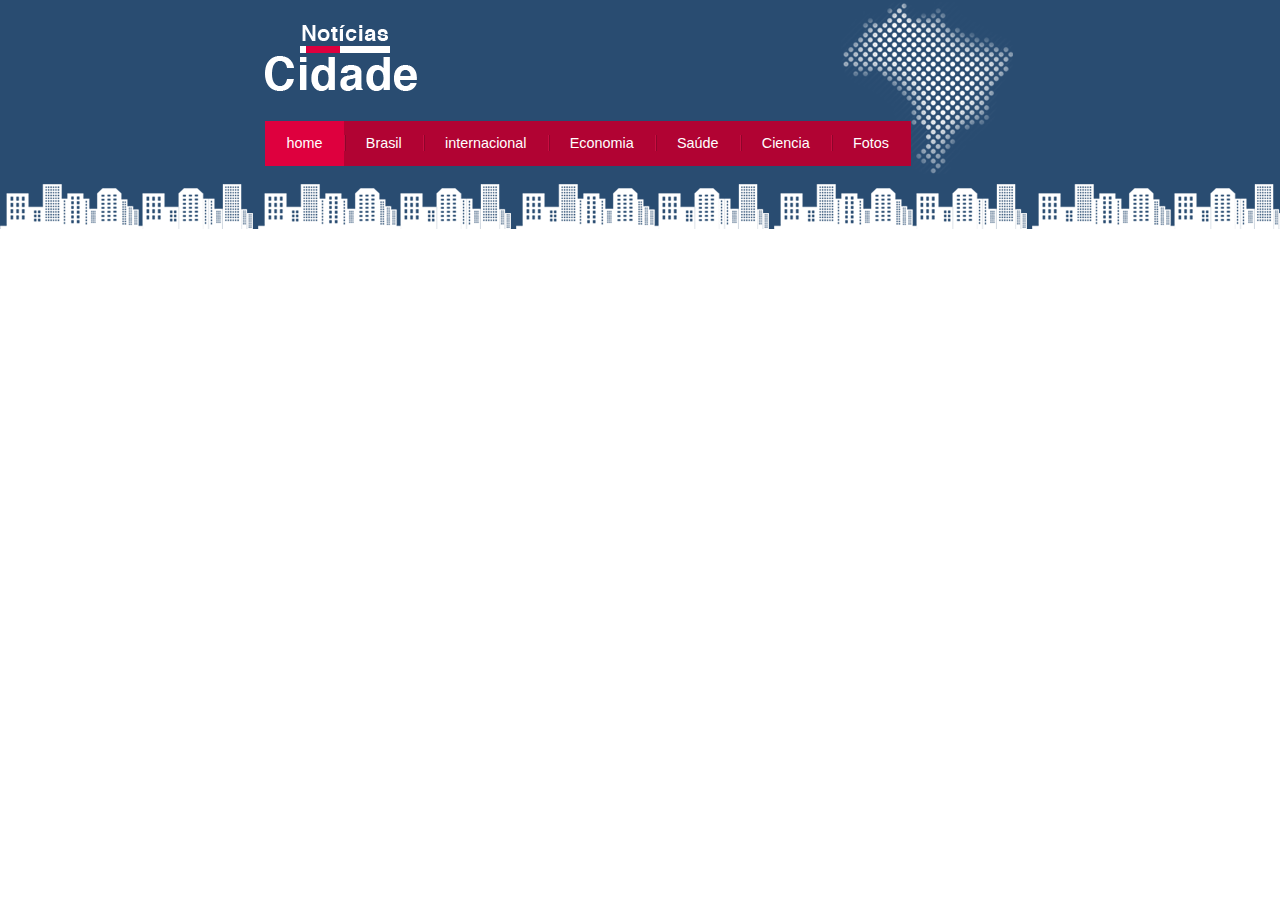
==== index.html @ 9daf78c7 "Initial commit" ====
<!DOCTYPE html>

    <title>Noticas cidade - seu site de noticias</title>
    <meta charset="utf-8">
    <link rel="stylesheet" href="css/estilo.css">
</head>
    <body class="home">
        <div id="container" >
          
                <div id="topo">
                    <h1 class="logo">Noticas Cidade</h1>
                
                
                <ul id="navegacao">
                    <li class="primeiro ">
                        <a id="home" href="index.html">home</a>
                        </li>

                    <li>
                        <a id="brasil" href="brasil.html">Brasil</a>
                        </li>

                    <li>
                        <a id="internacional" href="internacional.html">internacional</a>
                        </li>

                    <li>
                        <a id="economia" href="economia.html">Economia</a>
                        </li>

                    <li> 
                        <a id="saude" href="saude.html">Saúde</a>
                        </li>

                    <li>
                        <a id="ciencia" href="ciaencia.html">Ciencia</a>

                        </li>

                    <li>
                        <a id="fotos" href="fotos.html">Fotos</a>
                        </li>
                </ul>
                </div>
            </div>




    </body>
</html>
---- css/estilo.css ----
*{
    margin: 0;
    padding: 0;
}


body{
font-family: "trebuchet MS", helvetica, sans-serif;background: #fff url(../imagens/fundo.png) repeat-x;
}

#container{
    width: 750px;
    margin: 0 auto;

}

#topo{
    height: 150px;
    background: url(../imagens/detalhe-topo.png) no-repeat right top;
    padding-top: 25px;
}

.logo{
    width: 152px;
    height: 66px;
    background: url(../imagens/logo.png) no-repeat center;
    text-indent: -3000px;
}

ul{
    margin: 0;
    padding: 0;
    list-style: none;
}

#topo ul{
    margin-top: 30px; ;
    background: #b10333;
    float: left;
}

#topo ul li{
    
    float: left;
}

#topo ul a{
    font-size: 0.9em;
    display:block ;
    padding: 0.5em 1.5em;
    line-height: 2.1em;
    text-decoration: none;
    color: #fff;
    background: url(../imagens/divisor.png) no-repeat left center;

}

#topo ul .primeiro a{
    background: none;
}

#topo ul a:hover{
    color: #69001d;
}

body.home #navegacao a#home,
body.brasil #navegacao a#brasil,
body.internacional #navegacao a#internacional,
body.fotos #navegacao a#fotos{
    color: #fff;
    background: #de003e;
    cursor: text;
}
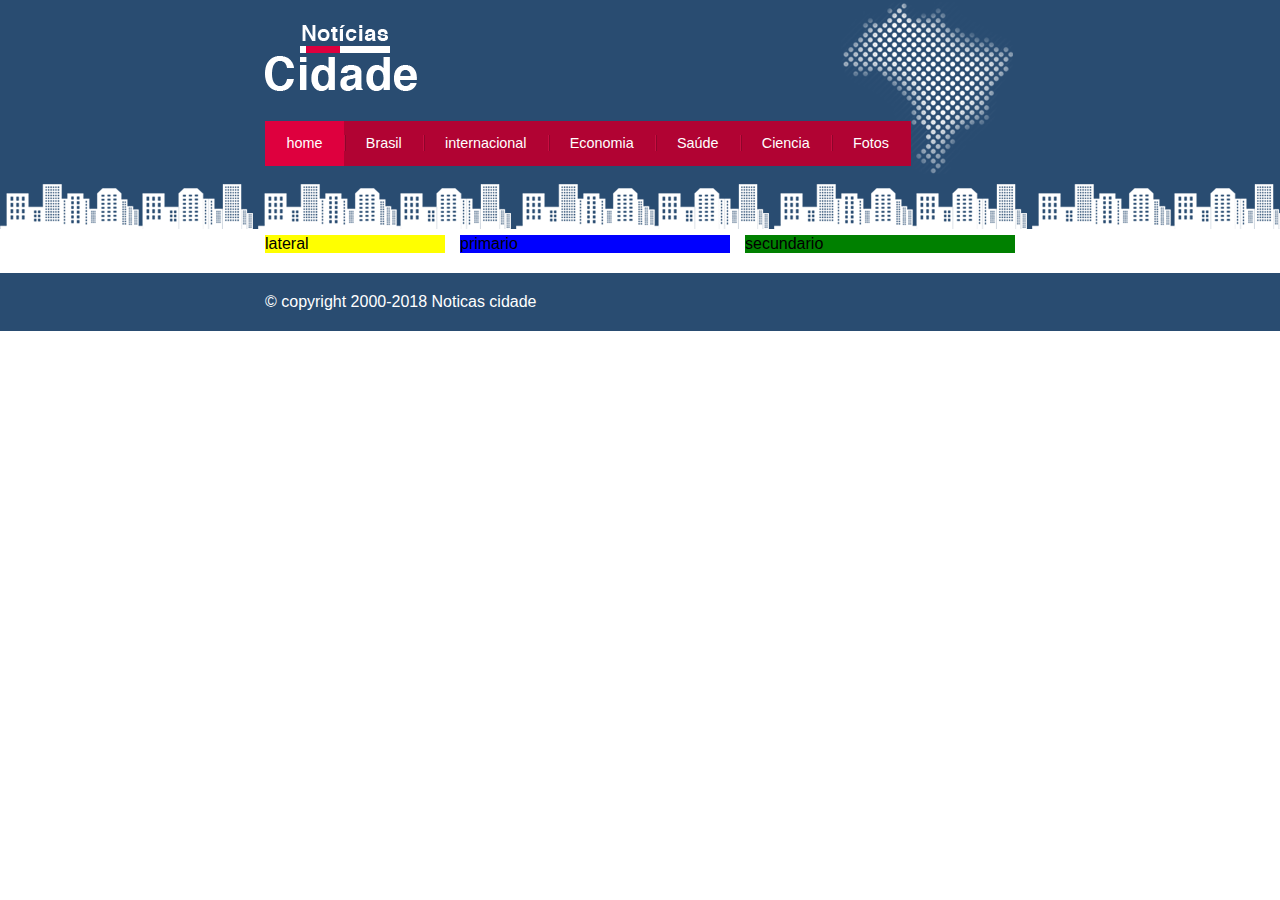
==== commit d4ab0c2d: "criando" ====
--- a/index.html
+++ b/index.html
@@ -5,8 +5,9 @@
     <link rel="stylesheet" href="css/estilo.css">
 </head>
     <body class="home">
+        <!-- inicio container-->
         <div id="container" >
-          
+                 <!-- inicio topo-->
                 <div id="topo">
                     <h1 class="logo">Noticas Cidade</h1>
                 
@@ -41,10 +42,31 @@
                         <a id="fotos" href="fotos.html">Fotos</a>
                         </li>
                 </ul>
-                </div>
-            </div>
+                </div>  <!-- fim topo -->
+                 
+
+                <div id="conteudo">
+
+                    <div id="primario"> primario </div>
 
 
+                    <div id="secundario">secundario</div>
+
+                   
+                   
+                   <div id="lateral">lateral</div>
+
+
+                </div>
+            </div> <!-- fim do container -->
+
+            <div id="container-rodape" style="clear: both;">
+
+                <div id="rodape">
+                    &copy; copyright 2000-2018 Noticas cidade
+                </div>
+                
+          </div>
 
 
     </body>
--- a/css/estilo.css
+++ b/css/estilo.css
@@ -63,11 +63,48 @@
     color: #69001d;
 }
 
-body.home #navegacao a#home,
-body.brasil #navegacao a#brasil,
-body.internacional #navegacao a#internacional,
-body.fotos #navegacao a#fotos{
+    body.home #navegacao a#home,
+    body.brasil #navegacao a#brasil,
+    body.internacional #navegacao a#internacional,
+    body.fotos #navegacao a#fotos{
     color: #fff;
     background: #de003e;
     cursor: text;
 }
+
+#conteudo{
+    margin-top: 60px;
+    background: #f5f5f5;
+}
+
+#primario{
+    width: 270px;
+    float: left;
+    margin: 0 0 20px 195px;
+    background: blue;
+}
+
+#secundario{
+    width: 270px; 
+    float: left;
+    margin: 0 0 20px 15px;
+    background: green;
+ }
+
+#lateral{
+   width: 180px; 
+   float: left;
+   margin: 0 0 20px -750px;
+   background: yellow;
+}
+
+#container-rodape{
+    background: #294c71;
+    padding: 20px;
+}
+
+#rodape{
+    width: 750px;
+    margin: 0 auto;
+    color: #fff;
+}
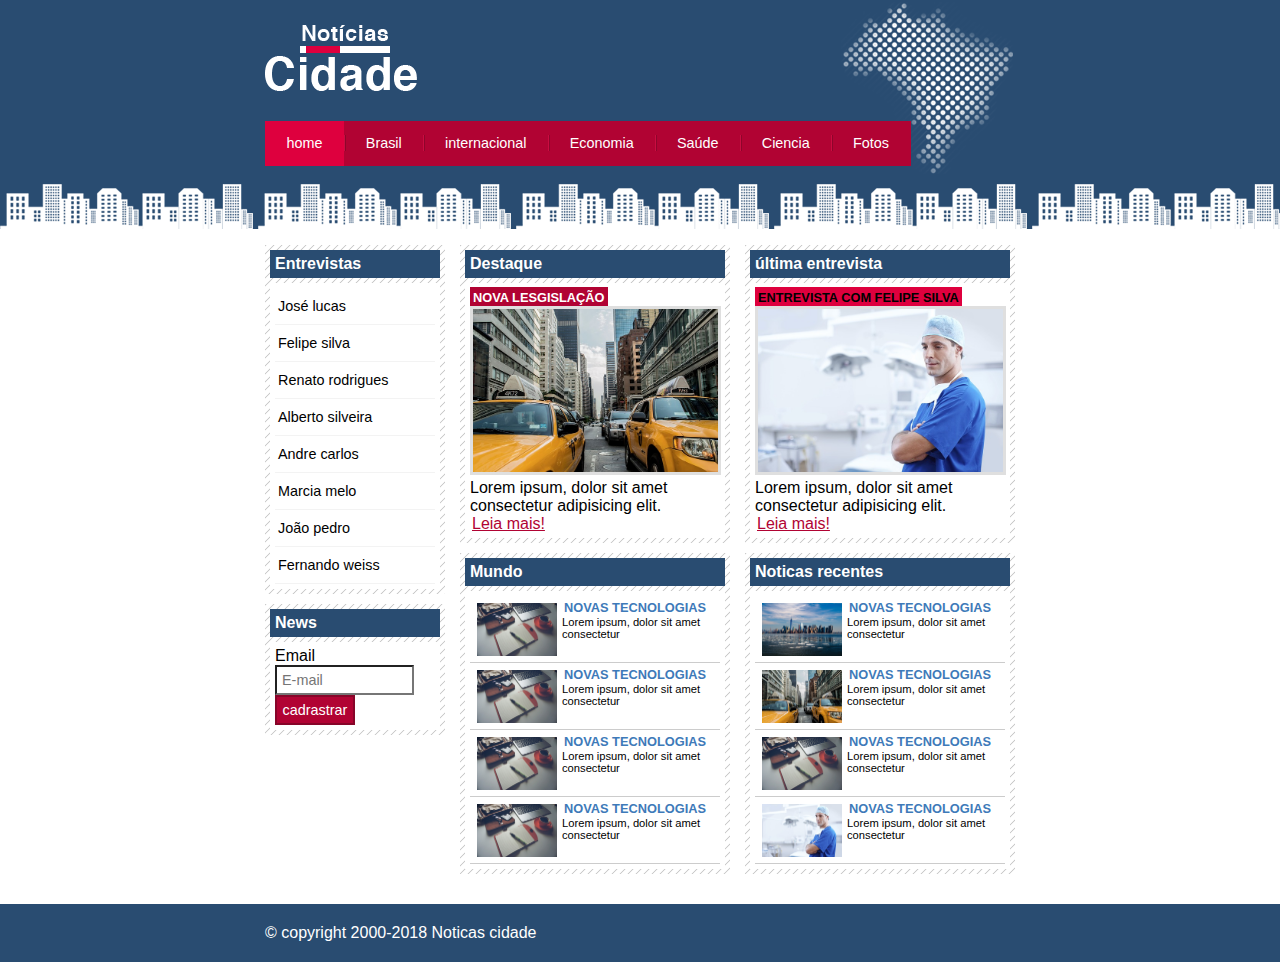
==== commit badc6e71: "finali.." ====
--- a/index.html
+++ b/index.html
@@ -1,73 +1,306 @@
-<!DOCTYPE html>
-
-    <title>Noticas cidade - seu site de noticias</title>
-    <meta charset="utf-8">
-    <link rel="stylesheet" href="css/estilo.css">
-</head>
-    <body class="home">
-        <!-- inicio container-->
-        <div id="container" >
-                 <!-- inicio topo-->
-                <div id="topo">
-                    <h1 class="logo">Noticas Cidade</h1>
-                
-                
-                <ul id="navegacao">
-                    <li class="primeiro ">
-                        <a id="home" href="index.html">home</a>
-                        </li>
-
-                    <li>
-                        <a id="brasil" href="brasil.html">Brasil</a>
-                        </li>
-
-                    <li>
-                        <a id="internacional" href="internacional.html">internacional</a>
-                        </li>
-
-                    <li>
-                        <a id="economia" href="economia.html">Economia</a>
-                        </li>
-
-                    <li> 
-                        <a id="saude" href="saude.html">Saúde</a>
-                        </li>
-
-                    <li>
-                        <a id="ciencia" href="ciaencia.html">Ciencia</a>
-
-                        </li>
-
-                    <li>
-                        <a id="fotos" href="fotos.html">Fotos</a>
-                        </li>
-                </ul>
-                </div>  <!-- fim topo -->
+    <!DOCTYPE html>
+
+        <title>Noticas cidade - seu site de noticias</title>
+        <meta charset="utf-8">
+        <link rel="stylesheet" href="css/estilo.css">
+    </head>
+        <body  class="home">
+            <!-- inicio container-->
+            <div id="container" >
+                    <!-- inicio topo-->
+                    <div id="topo">
+                        <h1 class="logo">Noticas Cidade</h1>
+                    
+                    
+                    <ul id="navegacao">
+                        <li class="primeiro ">
+                            <a id="home" href="index.html">home</a>
+                            </li>
+
+                        <li>
+                            <a id="brasil" href="brasil.html">Brasil</a>
+                            </li>
+
+                        <li>
+                            <a id="internacional" href="internacional.html">internacional</a>
+                            </li>
+
+                        <li>
+                            <a id="economia" href="economia.html">Economia</a>
+                            </li>
+
+                        <li> 
+                            <a id="saude" href="saude.html">Saúde</a>
+                            </li>
+
+                        <li>
+                            <a id="ciencia" href="ciaencia.html">Ciencia</a>
+
+                            </li>
+
+                        <li>
+                            <a id="fotos" href="fotos.html">Fotos</a>
+                            </li>
+                    </ul>
+                    </div>  <!-- fim topo -->
+                    
+                    <!--primario-->
+                    <div id="conteudo">
+
+                        <div id="primario"> 
+                            
+                            <div class="caixa destaque">   <!--primario-->
+                                <h2> Destaque</h2>
+                                <div class="caixa-conteudo">
+                                    <h3>Nova lesgislação</h3>
+                                    <img class="imagem-principal" src="imagens/taxi.jpg" width="100%">
+
+                                    <P>
+                                        Lorem ipsum, dolor sit amet consectetur adipisicing elit. 
+                                    </P>
+                                     
+                                    <a href="">Leia mais!</a>
+                                    
+                                </div>
+                            </div>
+                        
+
+                             
+                             
+                              
+                            <div class="caixa">   <!--primario-->
+                                <h2> Mundo</h2>
+                                <div class="caixa-conteudo">
+                                   
+                                    <ul id="lista-noticias">
+                                       <li>
+                                           <a href="">
+                                          <img src="imagens/tecnologia.jpg" width="80">
+                                          <h3>Novas tecnologias</h3>
+                                          <p>
+                                              Lorem ipsum, dolor sit amet consectetur 
+                                          </p>
+                                           </a>
+                                       </li>
+                                         
+                                       <li>
+                                        <a href="">
+                                       <img src="imagens/tecnologia.jpg" width="80">
+                                       <h3>Novas tecnologias</h3>
+                                       <p>
+                                           Lorem ipsum, dolor sit amet consectetur 
+                                       </p>
+                                        </a>
+                                    </li>
+
+
+                                    <li>
+                                        <a href="">
+                                       <img src="imagens/tecnologia.jpg" width="80">
+                                       <h3>Novas tecnologias</h3>
+                                       <p>
+                                           Lorem ipsum, dolor sit amet consectetur 
+                                       </p>
+                                        </a>
+                                    </li>
+
+
+                                    <li>
+                                        <a href="">
+                                       <img src="imagens/tecnologia.jpg" width="80">
+                                       <h3>Novas tecnologias</h3>
+                                       <p>
+                                           Lorem ipsum, dolor sit amet consectetur 
+                                       </p>
+                                        </a>
+                                    </li>
+
+    
+                                    </ul>
                  
-
-                <div id="conteudo">
-
-                    <div id="primario"> primario </div>
-
-
-                    <div id="secundario">secundario</div>
-
-                   
-                   
-                   <div id="lateral">lateral</div>
-
-
-                </div>
-            </div> <!-- fim do container -->
-
-            <div id="container-rodape" style="clear: both;">
-
-                <div id="rodape">
-                    &copy; copyright 2000-2018 Noticas cidade
-                </div>
-                
-          </div>
-
-
-    </body>
-</html>+                                    
+                                </div>
+                            </div>
+
+                        
+                        
+                        </div>  <!--primario-->
+
+                        <!--secun-->
+                        <div id="secundario">
+
+                            <div class="caixa entrevista">   
+                                <h2> última entrevista</h2>
+                                <div class="caixa-conteudo">
+                                    <h3>ENTREVISTA COM FELIPE SILVA </h3>
+                                    <img class="imagem-principal" src="imagens/doutor.jpg" width="100%">
+
+                                    <P>
+                                        Lorem ipsum, dolor sit amet consectetur adipisicing elit. 
+                                    </P>
+                                     
+                                    <a href="">Leia mais!</a>
+                                    
+                                </div>
+                           
+                           
+                            </div>
+
+
+
+
+                            <div class="caixa">   <!--primario-->
+                                <h2> Noticas recentes</h2>
+                                <div class="caixa-conteudo">
+                                   
+                                    <ul id="lista-noticias">
+                                       <li>
+                                           <a href="">
+                                          <img src="imagens/cidade.jpg" width="80">
+                                          <h3>Novas tecnologias</h3>
+                                          <p>
+                                              Lorem ipsum, dolor sit amet consectetur 
+                                          </p>
+                                           </a>
+                                       </li>
+                                         
+                                       <li>
+                                        <a href="">
+                                       <img src="imagens/taxi.jpg" width="80">
+                                       <h3>Novas tecnologias</h3>
+                                       <p>
+                                           Lorem ipsum, dolor sit amet consectetur 
+                                       </p>
+                                        </a>
+                                    </li>
+
+
+                                    <li>
+                                        <a href="">
+                                       <img src="imagens/tecnologia.jpg" width="80">
+                                       <h3>Novas tecnologias</h3>
+                                       <p>
+                                           Lorem ipsum, dolor sit amet consectetur 
+                                       </p>
+                                        </a>
+                                    </li>
+
+
+                                    <li>
+                                        <a href="">
+                                       <img src="imagens/doutor.jpg" width="80">
+                                       <h3>Novas tecnologias</h3>
+                                       <p>
+                                           Lorem ipsum, dolor sit amet consectetur 
+                                       </p>
+                                        </a>
+                                    </li>
+
+    
+                                    </ul>
+                 
+                                    
+                                </div>
+                            </div>
+
+
+
+
+
+
+
+
+
+
+
+
+
+
+
+
+
+
+
+
+
+
+
+
+
+                        </div>  
+
+                    
+                    <!--ini lateral-->
+                    <div id="lateral">
+
+                        <div class="caixa">
+                            <h2> Entrevistas</h2>
+                            <div class="caixa-conteudo">
+                                <ul>
+                                    <li>
+                                        <a href="">José lucas</a>
+                                        </li>
+                                    <li>
+                                        <a href="">Felipe silva</a>
+                                        </li>
+                                    <li>
+                                        <a href="">Renato rodrigues</a>
+                                        </li>
+                                    <li>
+                                        <a href="">Alberto silveira</a>
+                                        </li>
+                                    <li>
+                                        <a href="">Andre carlos</a>
+                                        </li>
+                                    <li>
+                                        <a href="">Marcia melo</a>
+                                        </li>
+                                    <li>
+                                        <a href="">João pedro</a>
+                                        </li>
+                                    <li>
+                                        <a href="">Fernando weiss</a>
+                                        </li>
+                                </ul>
+                            </div>
+                        </div>
+
+
+
+
+
+
+
+                        
+                        <div class="caixa">
+                            <h2>News </h2>
+                            <div class="caixa-conteudo">
+                                <form >
+                                    <div>
+                                        <label for="email" >Email</label>
+                                        <input type="text" name="email" id="email" placeholder="E-mail">
+                                    </div>
+
+                                    <div>
+                                        <input class="submit" type="submit" value="cadrastrar" >
+                                    </div>
+                                </form>
+                            </div>
+                        </div>
+                    </div>
+                    <!--fim lateral-->
+
+                    </div>
+                </div> <!-- fim do container -->
+
+                <div id="container-rodape" style="clear: both;">
+
+                    <div id="rodape">
+                        &copy; copyright 2000-2018 Noticas cidade
+                    </div>
+                    
+            </div>
+
+
+        </body>
+    </html>--- a/css/estilo.css
+++ b/css/estilo.css
@@ -1,110 +1,261 @@
-*{
-    margin: 0;
-    padding: 0;
-}
-
+/* Estrutura do site
+*/
+* {
+	margin:0;
+	padding:0;
+}
 
 body{
-font-family: "trebuchet MS", helvetica, sans-serif;background: #fff url(../imagens/fundo.png) repeat-x;
-}
-
-#container{
-    width: 750px;
-    margin: 0 auto;
-
-}
-
-#topo{
-    height: 150px;
-    background: url(../imagens/detalhe-topo.png) no-repeat right top;
-    padding-top: 25px;
-}
-
-.logo{
-    width: 152px;
-    height: 66px;
-    background: url(../imagens/logo.png) no-repeat center;
-    text-indent: -3000px;
-}
-
-ul{
-    margin: 0;
-    padding: 0;
-    list-style: none;
-}
-
-#topo ul{
-    margin-top: 30px; ;
-    background: #b10333;
-    float: left;
-}
-
-#topo ul li{
-    
-    float: left;
-}
-
-#topo ul a{
-    font-size: 0.9em;
-    display:block ;
-    padding: 0.5em 1.5em;
-    line-height: 2.1em;
-    text-decoration: none;
-    color: #fff;
-    background: url(../imagens/divisor.png) no-repeat left center;
-
-}
-
-#topo ul .primeiro a{
-    background: none;
-}
-
-#topo ul a:hover{
-    color: #69001d;
-}
-
-    body.home #navegacao a#home,
-    body.brasil #navegacao a#brasil,
-    body.internacional #navegacao a#internacional,
-    body.fotos #navegacao a#fotos{
-    color: #fff;
-    background: #de003e;
-    cursor: text;
-}
-
-#conteudo{
-    margin-top: 60px;
-    background: #f5f5f5;
-}
-
-#primario{
-    width: 270px;
-    float: left;
-    margin: 0 0 20px 195px;
-    background: blue;
-}
-
-#secundario{
-    width: 270px; 
-    float: left;
-    margin: 0 0 20px 15px;
-    background: green;
- }
-
-#lateral{
-   width: 180px; 
-   float: left;
-   margin: 0 0 20px -750px;
-   background: yellow;
-}
-
-#container-rodape{
-    background: #294c71;
-    padding: 20px;
-}
-
-#rodape{
-    width: 750px;
-    margin: 0 auto;
-    color: #fff;
-}
+	font-family: "Trebuchet MS", Helvetica, sans-serif;
+	background: #fff url(../imagens/fundo.png) repeat-x;
+}
+
+#container {
+	width: 750px;
+	margin: 0 auto;
+}
+
+#topo {
+	height: 150px;
+	background: url(../imagens/detalhe-topo.png) no-repeat right top;
+	padding-top: 25px;
+	/*border: 1px solid red;*/
+}
+
+.logo {
+	width: 152px;
+	height: 66px;
+	background: url(../imagens/logo.png) no-repeat center;
+	text-indent: -3000px;
+}
+
+/* Barra de navegação
+*/
+a:link, a:visited {
+	color: #b10333;
+	padding: 2px;
+}
+
+a:hover {
+	color: #e50040;
+}
+
+ul {
+	margin: 0;
+	padding: 0;
+	list-style: none;
+}
+
+#topo ul {
+	margin-top: 30px;
+	background: #b10333;
+	float: left;
+}
+
+#topo ul li {
+	float: left;
+}
+
+#topo ul a {
+	font-size: 0.9em;
+	display: block;
+	padding: 0.5em 1.5em;
+	line-height: 2.1em;
+	text-decoration: none;
+	color: #fff;
+	background: url(../imagens/divisor.png) no-repeat left center;
+}
+
+#topo ul .primeiro a {
+	background: none;
+}
+
+#topo ul a:hover {
+	color: #69001d;
+}
+
+body.home #navegacao a#home,
+body.brasil #navegacao a#brasil, 
+body.internacional #navegacao a#internacional,
+body.fotos #navegacao a#fotos 
+{
+	color: #fff;
+	background: #de003e;
+	cursor: text;
+}
+
+/* Configura layout de três colunas */
+#conteudo {
+	margin-top: 60px;
+	background: #f5f5f5;
+}
+
+#lateral {
+	width: 180px;
+	float: left;
+	margin: 0 0 20px -750px;
+}
+
+#primario {
+	width: 270px;
+	float: left;
+	margin: 0 0 20px 195px ;
+}
+
+#duas-colunas #primario {
+	width: 555px;
+}
+
+#uma-coluna #primario {
+	width: 750px;
+	margin: 0 0 20px 0;
+}
+
+#secundario {
+	width: 270px;
+	float: left;
+	margin: 0 0 20px 15px;
+}
+
+/*Caixa*/
+.caixa {
+	margin: 10px 0;
+	padding: 5px;
+	background: #f3f3f3 url(../imagens/fundo-caixa.png);
+}
+
+h2 {
+	font-size: 1em;
+	background: #294c71;
+	color: #fff;
+	padding: 5px;
+}
+
+.caixa-conteudo {
+	background: #fff;
+	padding: 5px;
+	margin-top: 5px;
+}
+
+/* Formatar menus laterais
+*/
+#lateral ul a {
+	font-size: 0.9em;
+	padding: 3px;
+	display: block;
+	line-height: 30px;
+	color: #000;
+	text-decoration: none;
+	border-bottom: 1px solid #f3f3f3;
+}
+
+#lateral ul a:hover {
+	background: #f9f9f9 url(../imagens/marcador.png) no-repeat left center;
+	padding-left: 20px;
+	color: #a1a1a1;
+}
+
+/* Formatando formulários
+*/
+label {
+	display: block; 
+	cursor: pointer;
+}
+
+input {
+	padding: 5px;
+	width: 125px;
+	font-size: 0.9em;
+	background-color: #fff;
+}
+
+input.submit {
+	width: 80px;
+	color: #fff;
+	background-color: #b10333;
+	border: 2px solid #870529;
+}
+
+/*Formatando imagens*/
+img.imagem-principal {
+	width: 98%;
+	border: 3px solid #dfdfdf;
+}
+
+/* Formatando cabeçalhos */
+h3 {
+	text-transform: uppercase;
+	display: inline;
+	font-size: 0.8em;
+	padding: 3px;
+}
+
+.destaque h3 {
+	background: #b10333;
+	color: #fff;
+}
+
+.entrevista h3 {
+	background: #de003e;
+}
+
+/*Formatando lista de notícias*/
+#lista-noticias li {
+	padding: 2px;
+	border-bottom: 1px solid #ccc; 
+	height: 62px;
+}
+
+#lista-noticias li a img {
+	float: left;
+	margin: 5px;
+}
+
+#lista-noticias li a {
+	text-decoration: none;
+}
+
+#lista-noticias li a h3 {
+	font-size: 0.8em;
+	padding: 0;
+	color: #3e7ab9;
+}
+
+#lista-noticias li a p {
+	font-size: 0.7em;
+	color: #000;
+}
+
+#lista-noticias li:hover {
+	background: #eee;
+	cursor: pointer;
+}
+
+
+/*Rodape*/
+#container-rodape {
+	background: #294c71;
+	padding: 20px;
+}
+
+#rodape {
+	width: 750px;
+	margin: 0 auto;
+	color: #fff;
+}
+
+
+
+
+
+
+
+
+
+
+
+
+
+
+
+
